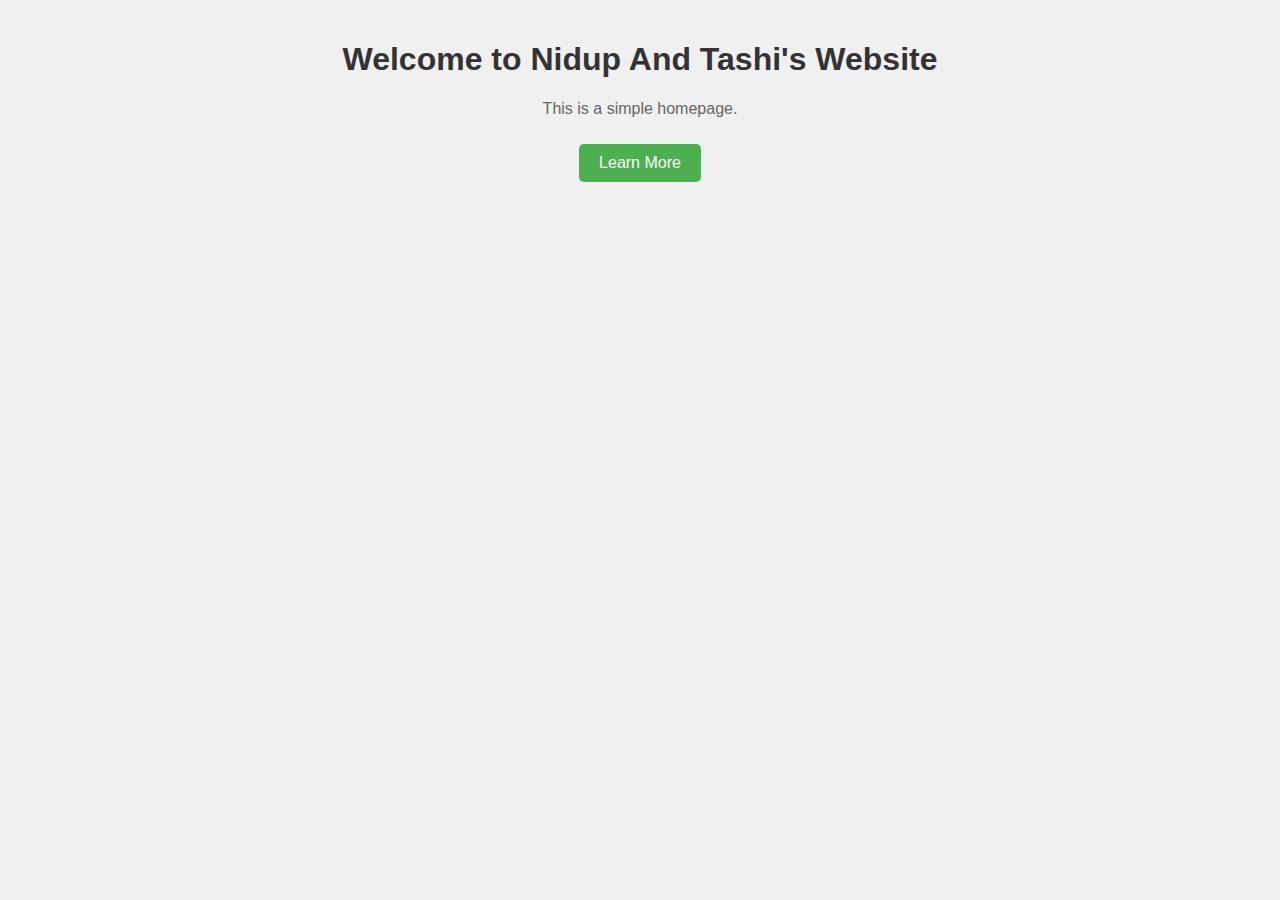
==== index.html @ d18b719e "asdf" ====
<!DOCTYPE html>
<html lang="en">

<head>
  <meta charset="UTF-8">
  <meta name="viewport" content="width=device-width, initial-scale=1.0">
  <title>My Website</title>
  <style>
    body {
      font-family: Arial, sans-serif;
      margin: 0;
      padding: 0;
      background-color: #f0f0f0;
    }

    .container {
      width: 80%;
      margin: 0 auto;
      padding: 20px;
      text-align: center;
    }

    h1 {
      color: #333;
    }

    p {
      color: #666;
    }

    .button {
      display: inline-block;
      background-color: #4CAF50;
      color: white;
      padding: 10px 20px;
      text-align: center;
      text-decoration: none;
      font-size: 16px;
      margin: 10px;
      cursor: pointer;
      border-radius: 5px;
    }

    .button:hover {
      background-color: #45a049;
    }
  </style>
</head>

<body>
  <div class="container">
    <h1>Welcome to Nidup And Tashi's Website</h1>
    <p>This is a simple homepage.</p>
    <a href="#" class="button">Learn More</a>
  </div>
</body>

</html>
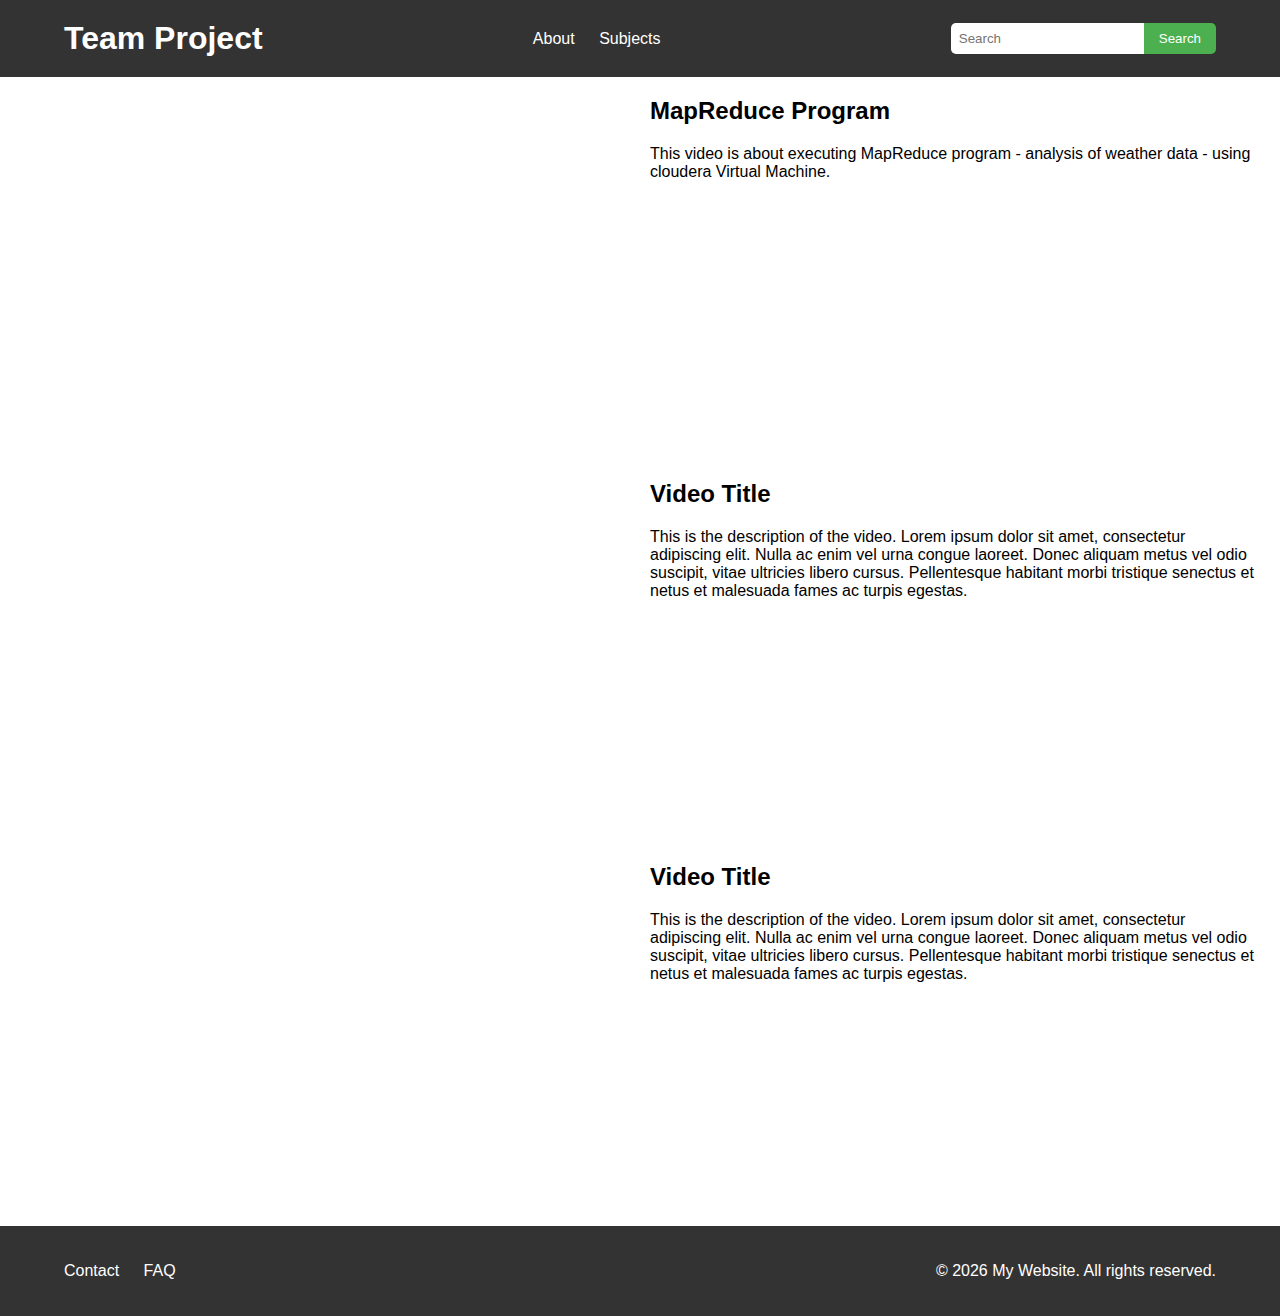
==== commit 51e5b5e0: "asdf" ====
--- a/index.html
+++ b/index.html
@@ -5,54 +5,103 @@
   <meta charset="UTF-8">
   <meta name="viewport" content="width=device-width, initial-scale=1.0">
   <title>My Website</title>
-  <style>
-    body {
-      font-family: Arial, sans-serif;
-      margin: 0;
-      padding: 0;
-      background-color: #f0f0f0;
-    }
-
-    .container {
-      width: 80%;
-      margin: 0 auto;
-      padding: 20px;
-      text-align: center;
-    }
-
-    h1 {
-      color: #333;
-    }
-
-    p {
-      color: #666;
-    }
-
-    .button {
-      display: inline-block;
-      background-color: #4CAF50;
-      color: white;
-      padding: 10px 20px;
-      text-align: center;
-      text-decoration: none;
-      font-size: 16px;
-      margin: 10px;
-      cursor: pointer;
-      border-radius: 5px;
-    }
-
-    .button:hover {
-      background-color: #45a049;
-    }
-  </style>
+  <link rel="stylesheet" href="styles.css">
 </head>
 
 <body>
-  <div class="container">
-    <h1>Welcome to Nidup And Tashi's Website</h1>
-    <p>This is a simple homepage.</p>
-    <a href="#" class="button">Learn More</a>
+  <header>
+    <div class="container">
+      <h1>Team Project</h1>
+      <nav>
+        <ul>
+          <li><a href="about.html">About</a></li>
+          <li><a href="#subjects">Subjects</a></li>
+        </ul>
+      </nav>
+      <div class="search">
+        <input type="text" placeholder="Search">
+        <button type="submit">Search</button>
+      </div>
+    </div>
+  </header>
+
+  <div class="middle">
+    <div class="video-section">
+      <!-- YouTube video uploads go here -->
+      <div class="video-container">
+        <iframe width="560" height="315" src="https://www.youtube.com/embed/p6sFXrBapSY?si=2mebV21YYkw_jgkG"
+          title="YouTube video player" frameborder="0"
+          allow="accelerometer; autoplay; clipboard-write; encrypted-media; gyroscope; picture-in-picture; web-share"
+          allowfullscreen></iframe>
+      </div>
+      <!-- You can add more video containers for additional videos -->
+    </div>
+  
+    <div class="description-section">
+      <!-- Video description goes here -->
+      <h2>MapReduce Program</h2>
+      <p>This video is about executing MapReduce program - analysis of weather data - using cloudera Virtual Machine.</p>
+    </div>
   </div>
+
+  <div class="middle">
+    <div class="video-section">
+      <!-- YouTube video uploads go here -->
+      <div class="video-container">
+        <iframe width="560" height="315" src="https://www.youtube.com/embed/q1VeM_fCewU?si=Vdb-Yx9OTULgXUAd"
+          title="YouTube video player" frameborder="0"
+          allow="accelerometer; autoplay; clipboard-write; encrypted-media; gyroscope; picture-in-picture; web-share"
+          allowfullscreen></iframe>
+      </div>
+      <!-- You can add more video containers for additional videos -->
+    </div>
+  
+    <div class="description-section">
+      <!-- Video description goes here -->
+      <h2>Video Title</h2>
+      <p>This is the description of the video. Lorem ipsum dolor sit amet, consectetur adipiscing elit. Nulla ac enim vel
+        urna congue laoreet. Donec aliquam metus vel odio suscipit, vitae ultricies libero cursus. Pellentesque habitant
+        morbi tristique senectus et netus et malesuada fames ac turpis egestas.</p>
+    </div>
+  </div>
+
+  <div class="middle">
+    <div class="video-section">
+      <!-- YouTube video uploads go here -->
+      <div class="video-container">
+        <iframe width="560" height="315" src="https://www.youtube.com/embed/gkIWz244uak?si=BFJgOU_cpRmaAUfQ"
+          title="YouTube video player" frameborder="0"
+          allow="accelerometer; autoplay; clipboard-write; encrypted-media; gyroscope; picture-in-picture; web-share"
+          allowfullscreen></iframe>
+      </div>
+      <!-- You can add more video containers for additional videos -->
+    </div>
+  
+    <div class="description-section">
+      <!-- Video description goes here -->
+      <h2>Video Title</h2>
+      <p>This is the description of the video. Lorem ipsum dolor sit amet, consectetur adipiscing elit. Nulla ac enim vel
+        urna congue laoreet. Donec aliquam metus vel odio suscipit, vitae ultricies libero cursus. Pellentesque habitant
+        morbi tristique senectus et netus et malesuada fames ac turpis egestas.</p>
+    </div>
+  </div>
+
+  <footer>
+    <div class="container">
+      <nav>
+        <ul>
+          <li><a href="contact.html">Contact</a></li>
+          <li><a href="faq.html">FAQ</a></li>
+        </ul>
+      </nav>
+      <p>&copy; <span id="currentYear"></span> My Website. All rights reserved.</p>
+    </div>
+  </footer>
+  
+  <script>
+    // Get current year and update the span with id "currentYear"
+    document.getElementById("currentYear").textContent = new Date().getFullYear();
+  </script>
 </body>
 
 </html>--- a/styles.css
+++ b/styles.css
@@ -0,0 +1,104 @@
+body {
+  font-family: Arial, sans-serif;
+  margin: 0;
+  padding: 0;
+}
+
+.container {
+  width: 90%;
+  margin: 0 auto;
+  display: flex;
+  justify-content: space-between;
+  align-items: center;
+}
+
+header,
+footer {
+  background-color: #333;
+  color: #fff;
+  padding: 20px 0;
+}
+
+h1 {
+  margin: 0;
+}
+
+nav ul {
+  list-style: none;
+  padding: 0;
+  margin: 0;
+}
+
+nav ul li {
+  display: inline;
+  margin-right: 20px;
+}
+
+nav ul li a {
+  color: #fff;
+  text-decoration: none;
+}
+
+.search {
+  display: flex;
+  align-items: center;
+}
+
+.search input[type="text"] {
+  padding: 8px;
+  border: none;
+  border-radius: 5px 0 0 5px;
+}
+
+.search button {
+  padding: 8px 15px;
+  border: none;
+  background-color: #4CAF50;
+  color: #fff;
+  border-radius: 0 5px 5px 0;
+  cursor: pointer;
+}
+
+.search button:hover {
+  background-color: #45a049;
+}
+
+.middle {
+  display: flex;
+  justify-content: space-between;
+  align-items: flex-start;
+  padding: 20px;
+}
+
+.video-section {
+  flex: 1;
+}
+
+.description-section {
+  flex: 1;
+  margin-left: 20px;
+}
+
+.video-container {
+  position: relative;
+  width: 100%;
+  padding-bottom: 56.25%;
+  /* 16:9 aspect ratio */
+}
+
+.video-container iframe {
+  position: absolute;
+  top: 0;
+  left: 0;
+  width: 100%;
+  height: 100%;
+}
+
+h2 {
+  margin-top: 0;
+}
+
+.about-section {
+  padding: 50px 0;
+  background-color: #f9f9f9;
+}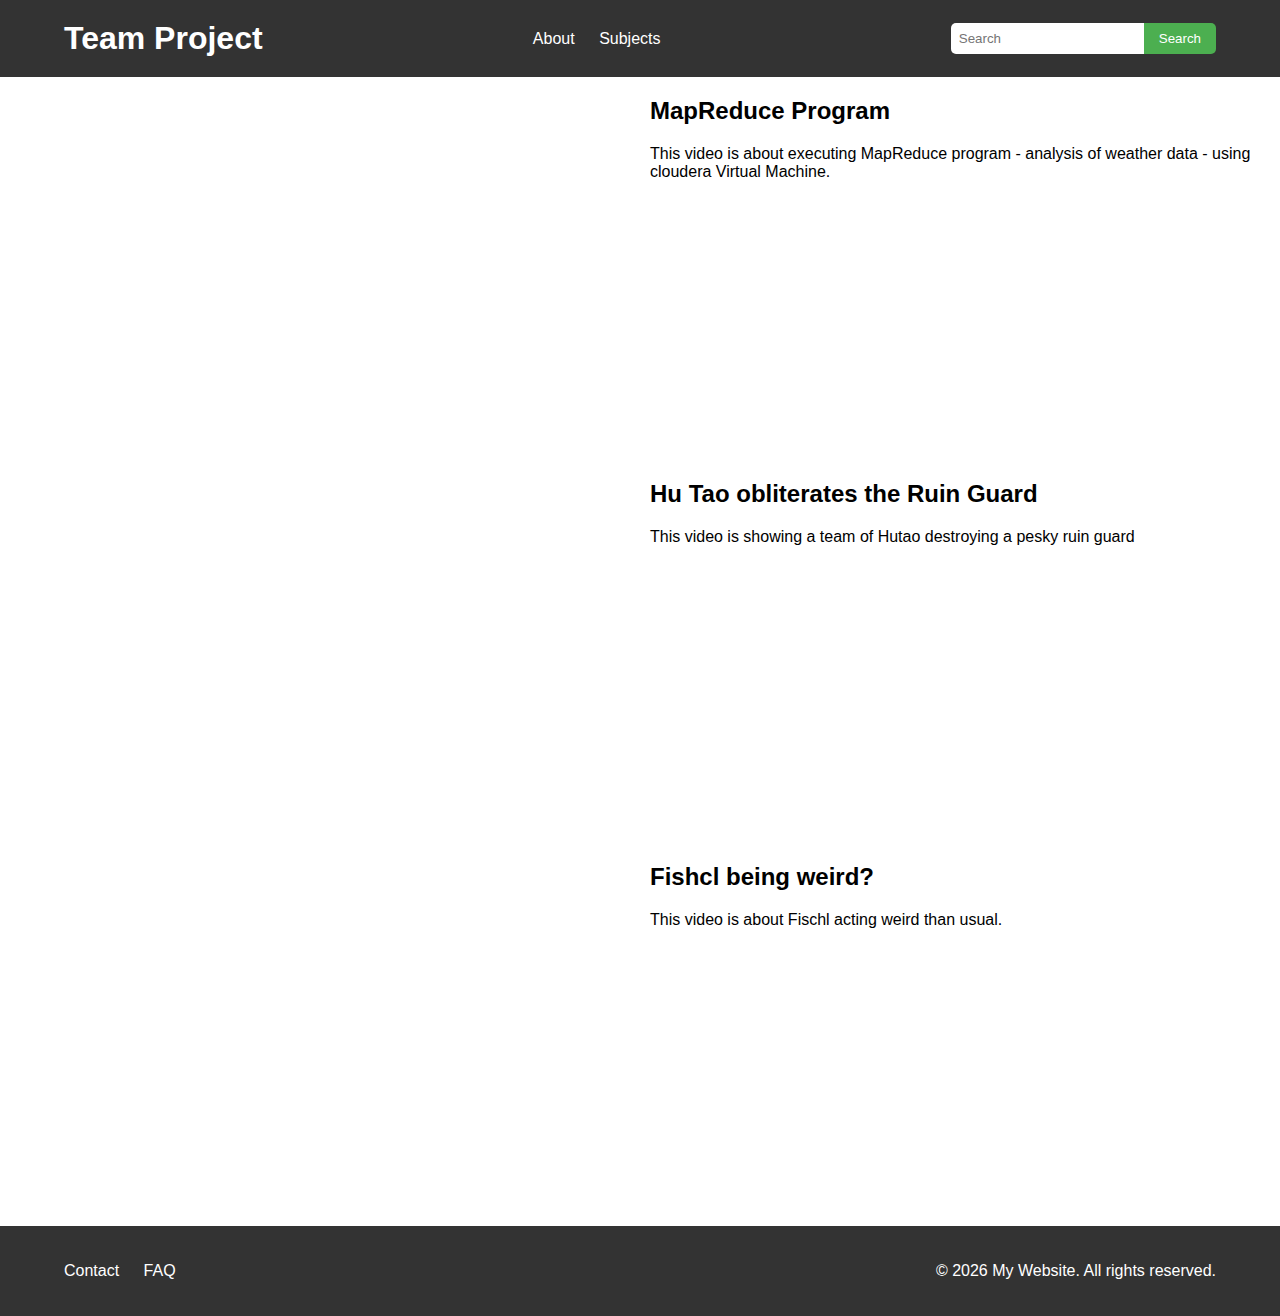
==== commit 31d3ec96: "first commit" ====
--- a/index.html
+++ b/index.html
@@ -15,7 +15,7 @@
       <nav>
         <ul>
           <li><a href="about.html">About</a></li>
-          <li><a href="#subjects">Subjects</a></li>
+          <li><a href="subjects.html">Subjects</a></li> <!-- Modified link -->
         </ul>
       </nav>
       <div class="search">
@@ -58,10 +58,8 @@
   
     <div class="description-section">
       <!-- Video description goes here -->
-      <h2>Video Title</h2>
-      <p>This is the description of the video. Lorem ipsum dolor sit amet, consectetur adipiscing elit. Nulla ac enim vel
-        urna congue laoreet. Donec aliquam metus vel odio suscipit, vitae ultricies libero cursus. Pellentesque habitant
-        morbi tristique senectus et netus et malesuada fames ac turpis egestas.</p>
+      <h2>Hu Tao obliterates the Ruin Guard</h2>
+      <p>This video is showing a team of Hutao destroying a pesky ruin guard</p>
     </div>
   </div>
 
@@ -79,10 +77,8 @@
   
     <div class="description-section">
       <!-- Video description goes here -->
-      <h2>Video Title</h2>
-      <p>This is the description of the video. Lorem ipsum dolor sit amet, consectetur adipiscing elit. Nulla ac enim vel
-        urna congue laoreet. Donec aliquam metus vel odio suscipit, vitae ultricies libero cursus. Pellentesque habitant
-        morbi tristique senectus et netus et malesuada fames ac turpis egestas.</p>
+      <h2>Fishcl being weird?</h2>
+      <p>This video is about Fischl acting weird than usual.</p>
     </div>
   </div>
 
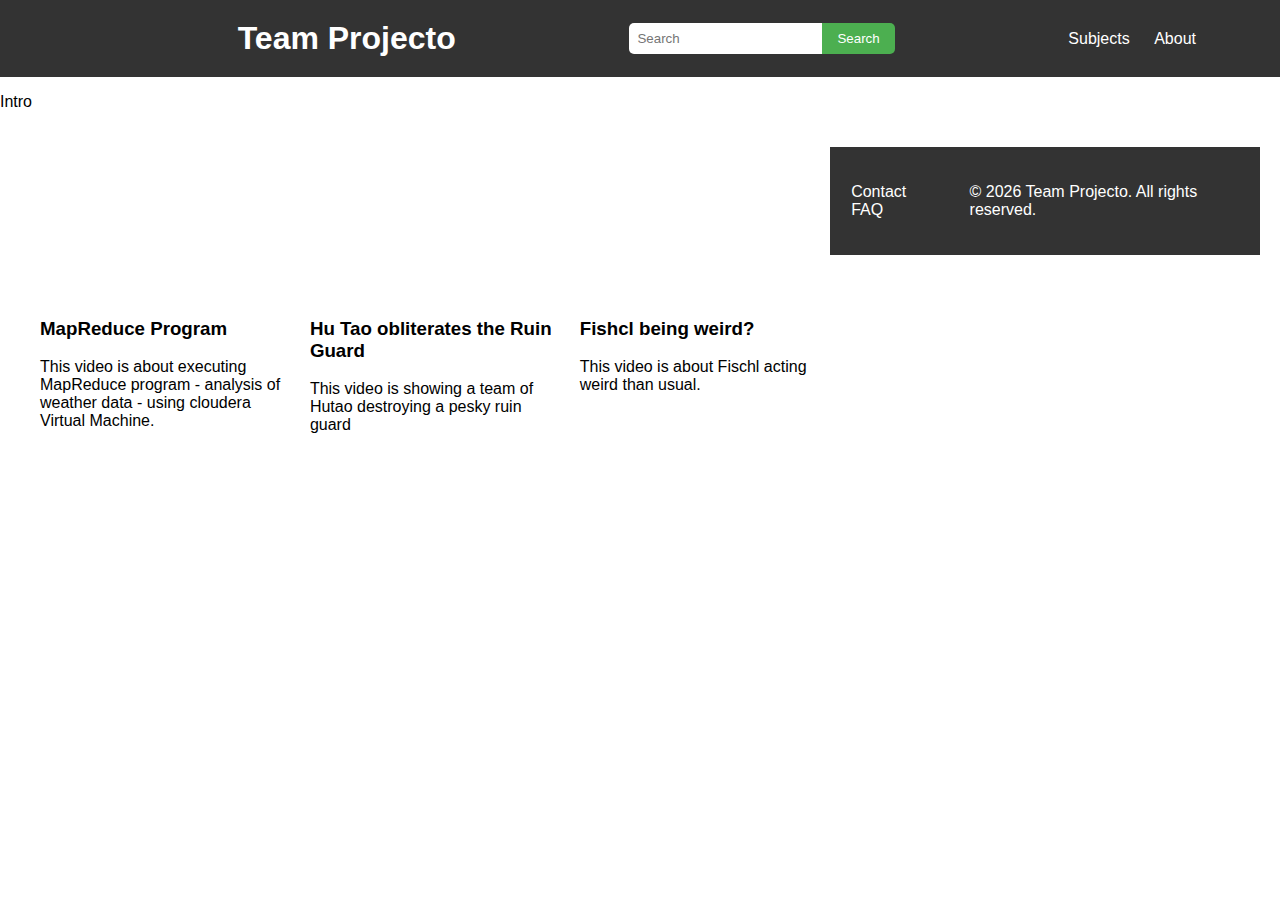
==== commit ceb2cdc9: "tashi, intro page for u" ====
--- a/index.html
+++ b/index.html
@@ -11,19 +11,34 @@
 <body>
   <header>
     <div class="container">
-      <h1>Team Project</h1>
-      <nav>
-        <ul>
-          <li><a href="about.html">About</a></li>
-          <li><a href="subjects.html">Subjects</a></li> <!-- Modified link -->
-        </ul>
-      </nav>
+      <div class="hamburger-menu">
+        <div class="line"></div>
+        <div class="line"></div>
+        <div class="line"></div>
+      </div>
+      
+      <script src="script.js"></script>
+      <div class="title">
+        <h1>Team Projecto</h1>
+      </div>
+      
       <div class="search">
         <input type="text" placeholder="Search">
         <button type="submit">Search</button>
       </div>
+      <nav>
+        <ul>
+          <li><a href="subjects.html">Subjects</a></li> <!-- Modified link -->
+          <li><a href="about.html">About</a></li>
+        </ul>
+      </nav>
+      
     </div>
   </header>
+
+  <div class="intro">
+    <p>Intro</p>
+  </div>
 
   <div class="middle">
     <div class="video-section">
@@ -34,17 +49,14 @@
           allow="accelerometer; autoplay; clipboard-write; encrypted-media; gyroscope; picture-in-picture; web-share"
           allowfullscreen></iframe>
       </div>
+      <div class="description-section">
+        <!-- Video description goes here -->
+        <h3>MapReduce Program</h3>
+        <p>This video is about executing MapReduce program - analysis of weather data - using cloudera Virtual Machine.</p>
+      </div>
       <!-- You can add more video containers for additional videos -->
     </div>
-  
-    <div class="description-section">
-      <!-- Video description goes here -->
-      <h2>MapReduce Program</h2>
-      <p>This video is about executing MapReduce program - analysis of weather data - using cloudera Virtual Machine.</p>
-    </div>
-  </div>
 
-  <div class="middle">
     <div class="video-section">
       <!-- YouTube video uploads go here -->
       <div class="video-container">
@@ -53,17 +65,14 @@
           allow="accelerometer; autoplay; clipboard-write; encrypted-media; gyroscope; picture-in-picture; web-share"
           allowfullscreen></iframe>
       </div>
+      <div class="description-section">
+        <!-- Video description goes here -->
+        <h3>Hu Tao obliterates the Ruin Guard</h3>
+        <p>This video is showing a team of Hutao destroying a pesky ruin guard</p>
+      </div>
       <!-- You can add more video containers for additional videos -->
     </div>
-  
-    <div class="description-section">
-      <!-- Video description goes here -->
-      <h2>Hu Tao obliterates the Ruin Guard</h2>
-      <p>This video is showing a team of Hutao destroying a pesky ruin guard</p>
-    </div>
-  </div>
-
-  <div class="middle">
+    
     <div class="video-section">
       <!-- YouTube video uploads go here -->
       <div class="video-container">
@@ -72,14 +81,12 @@
           allow="accelerometer; autoplay; clipboard-write; encrypted-media; gyroscope; picture-in-picture; web-share"
           allowfullscreen></iframe>
       </div>
+      <div class="description-section">
+        <!-- Video description goes here -->
+        <h3>Fishcl being weird?</h3>
+        <p>This video is about Fischl acting weird than usual.</p>
       <!-- You can add more video containers for additional videos -->
-    </div>
-  
-    <div class="description-section">
-      <!-- Video description goes here -->
-      <h2>Fishcl being weird?</h2>
-      <p>This video is about Fischl acting weird than usual.</p>
-    </div>
+    </div> 
   </div>
 
   <footer>
@@ -90,13 +97,14 @@
           <li><a href="faq.html">FAQ</a></li>
         </ul>
       </nav>
-      <p>&copy; <span id="currentYear"></span> My Website. All rights reserved.</p>
+      <p>&copy; <span id="currentYear"></span> Team Projecto. All rights reserved.</p>
     </div>
   </footer>
   
   <script>
     // Get current year and update the span with id "currentYear"
     document.getElementById("currentYear").textContent = new Date().getFullYear();
+    src="script.js"
   </script>
 </body>
 
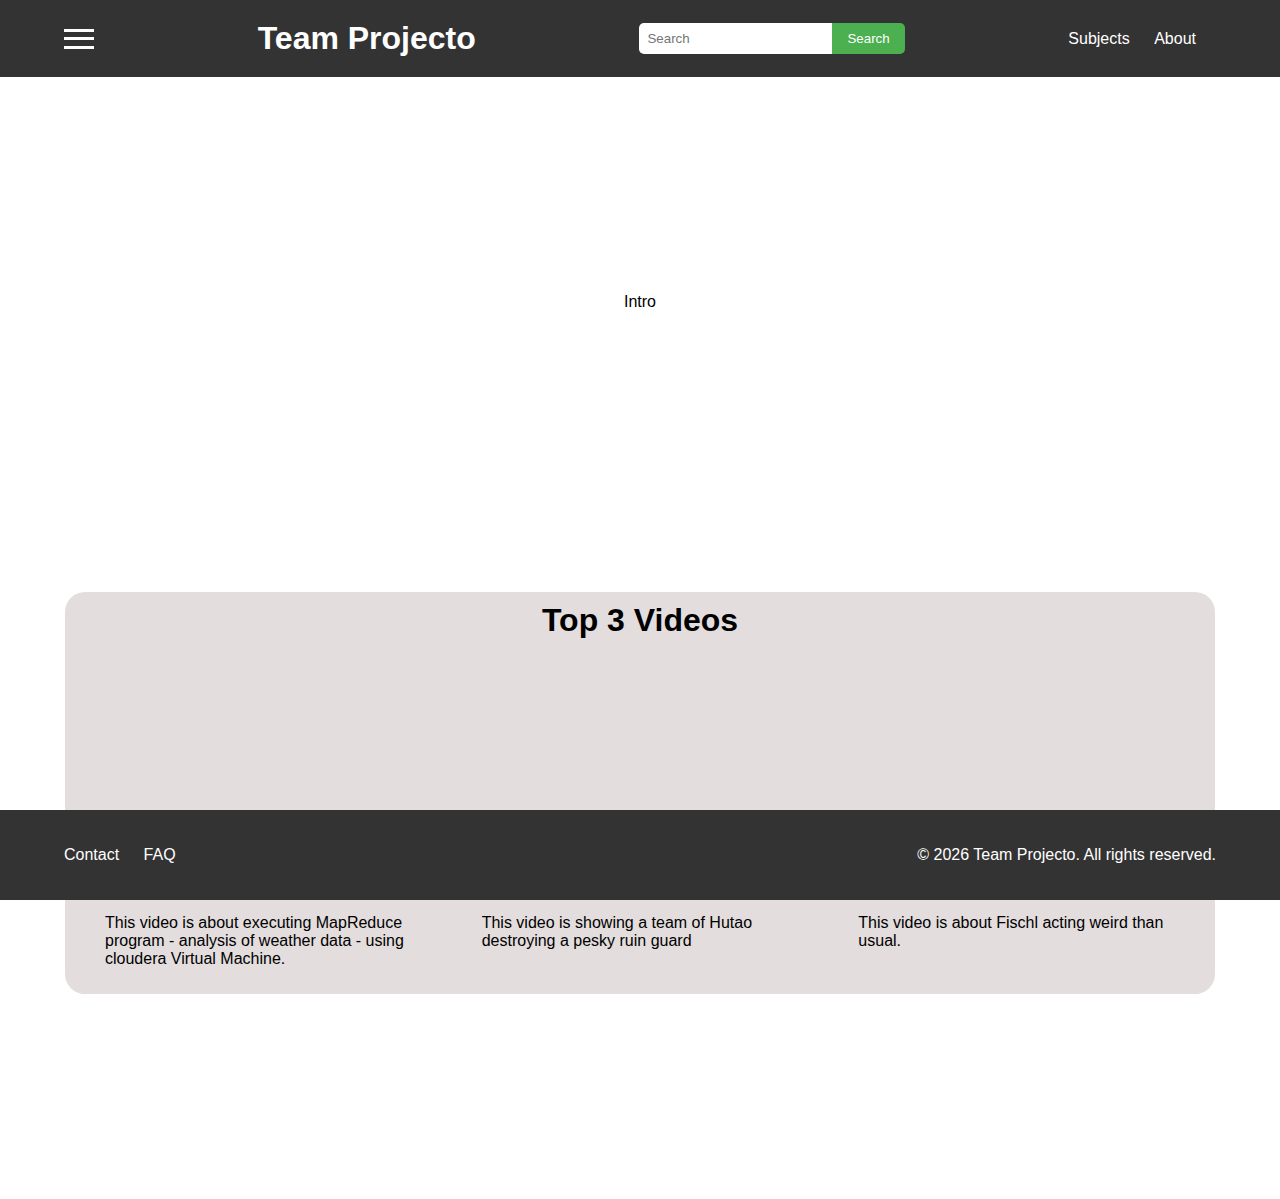
==== commit 35181da3: "small modification on index file video section" ====
--- a/index.html
+++ b/index.html
@@ -40,53 +40,50 @@
     <p>Intro</p>
   </div>
 
+
   <div class="middle">
-    <div class="video-section">
-      <!-- YouTube video uploads go here -->
-      <div class="video-container">
-        <iframe width="560" height="315" src="https://www.youtube.com/embed/p6sFXrBapSY?si=2mebV21YYkw_jgkG"
-          title="YouTube video player" frameborder="0"
-          allow="accelerometer; autoplay; clipboard-write; encrypted-media; gyroscope; picture-in-picture; web-share"
-          allowfullscreen></iframe>
+    <div class="mid_name">
+      <h1>Top 3 Videos</h1>
+    </div>
+    <div class="top_videos">
+      <div class="video-section">
+        <div class="video-container">
+          <iframe width="560" height="315" src="https://www.youtube.com/embed/p6sFXrBapSY?si=2mebV21YYkw_jgkG"
+            title="YouTube video player" frameborder="0"
+            allow="accelerometer; autoplay; clipboard-write; encrypted-media; gyroscope; picture-in-picture; web-share"
+            allowfullscreen></iframe>
+        </div>
+        <div class="description-section">
+          <h3>MapReduce Program</h3>
+          <p>This video is about executing MapReduce program - analysis of weather data - using cloudera Virtual Machine.</p>
+        </div>
       </div>
-      <div class="description-section">
-        <!-- Video description goes here -->
-        <h3>MapReduce Program</h3>
-        <p>This video is about executing MapReduce program - analysis of weather data - using cloudera Virtual Machine.</p>
+
+      <div class="video-section">
+        <div class="video-container">
+          <iframe width="560" height="315" src="https://www.youtube.com/embed/q1VeM_fCewU?si=Vdb-Yx9OTULgXUAd"
+            title="YouTube video player" frameborder="0"
+            allow="accelerometer; autoplay; clipboard-write; encrypted-media; gyroscope; picture-in-picture; web-share"
+            allowfullscreen></iframe>
+        </div>
+        <div class="description-section">
+          <h3>Hu Tao obliterates the Ruin Guard</h3>
+          <p>This video is showing a team of Hutao destroying a pesky ruin guard</p>
+        </div>
       </div>
-      <!-- You can add more video containers for additional videos -->
+      
+      <div class="video-section">
+        <div class="video-container">
+          <iframe width="560" height="315" src="https://www.youtube.com/embed/gkIWz244uak?si=BFJgOU_cpRmaAUfQ"
+            title="YouTube video player" frameborder="0"
+            allow="accelerometer; autoplay; clipboard-write; encrypted-media; gyroscope; picture-in-picture; web-share"
+            allowfullscreen></iframe>
+        </div>
+        <div class="description-section">
+          <h3>Fishcl being weird?</h3>
+          <p>This video is about Fischl acting weird than usual.</p>
+      </div> 
     </div>
-
-    <div class="video-section">
-      <!-- YouTube video uploads go here -->
-      <div class="video-container">
-        <iframe width="560" height="315" src="https://www.youtube.com/embed/q1VeM_fCewU?si=Vdb-Yx9OTULgXUAd"
-          title="YouTube video player" frameborder="0"
-          allow="accelerometer; autoplay; clipboard-write; encrypted-media; gyroscope; picture-in-picture; web-share"
-          allowfullscreen></iframe>
-      </div>
-      <div class="description-section">
-        <!-- Video description goes here -->
-        <h3>Hu Tao obliterates the Ruin Guard</h3>
-        <p>This video is showing a team of Hutao destroying a pesky ruin guard</p>
-      </div>
-      <!-- You can add more video containers for additional videos -->
-    </div>
-    
-    <div class="video-section">
-      <!-- YouTube video uploads go here -->
-      <div class="video-container">
-        <iframe width="560" height="315" src="https://www.youtube.com/embed/gkIWz244uak?si=BFJgOU_cpRmaAUfQ"
-          title="YouTube video player" frameborder="0"
-          allow="accelerometer; autoplay; clipboard-write; encrypted-media; gyroscope; picture-in-picture; web-share"
-          allowfullscreen></iframe>
-      </div>
-      <div class="description-section">
-        <!-- Video description goes here -->
-        <h3>Fishcl being weird?</h3>
-        <p>This video is about Fischl acting weird than usual.</p>
-      <!-- You can add more video containers for additional videos -->
-    </div> 
   </div>
 
   <footer>
--- a/styles.css
+++ b/styles.css
@@ -2,6 +2,7 @@
   font-family: Arial, sans-serif;
   margin: 0;
   padding: 0;
+  padding-bottom: 140px;
 }
 
 .container {
@@ -17,6 +18,30 @@
   background-color: #333;
   color: #fff;
   padding: 20px 0;
+}
+
+.hamburger-menu {
+  width: 30px;
+  height: 20px;
+  display: flex;
+  flex-direction: column;
+  justify-content: space-between;
+  cursor: pointer;
+}
+
+.line {
+  width: 100%;
+  height: 3px;
+  background-color: white;
+}
+
+.title {
+  cursor: pointer;
+  user-select: none;
+}
+
+.title:hover{
+  color: #9d9999;
 }
 
 h1 {
@@ -36,6 +61,10 @@
 
 nav ul li a {
   color: #fff;
+  text-decoration: none;
+}
+a:hover {
+  color: #9d9999;
   text-decoration: none;
 }
 
@@ -63,15 +92,44 @@
   background-color: #45a049;
 }
 
+.intro{
+  display: flex;
+  justify-content: center;
+  align-items: center;
+  padding: 200px;
+}
+/* .trending_videos{
+  display: flex;
+  justify-content: center;
+  align-items: center;
+  padding:10px
+} */
 .middle {
   display: flex;
-  justify-content: space-between;
-  align-items: flex-start;
-  padding: 20px;
+  flex-direction: column;
+  /* justify-content: space-between; */
+  /* align-items: flex-start; */
+  background-color: rgb(227, 221, 221);
+  margin: 65px;
+  border-radius: 20px;
+  padding: 10px;
+}
+
+.mid_name{
+  display:flex;
+  align-items: center;
+  justify-content: center;
+  padding-bottom: 15px;
+}
+.top_videos{
+  display: flex;
+  flex-direction: row;
 }
 
 .video-section {
   flex: 1;
+  padding-left: 10px;
+  padding-right: 10px;
 }
 
 .description-section {
@@ -92,6 +150,11 @@
   left: 0;
   width: 100%;
   height: 100%;
+  border-radius: 20px;
+}
+
+.video-container iframe:hover{
+  opacity: 0.79;
 }
 
 h2 {
@@ -101,4 +164,13 @@
 .about-section {
   padding: 50px 0;
   background-color: #f9f9f9;
+}
+footer{
+  position: fixed;
+  left: 0;
+  bottom: 0;
+  width: 100%;
+  background-color: #333;
+  color: white;
+  text-align: center;
 }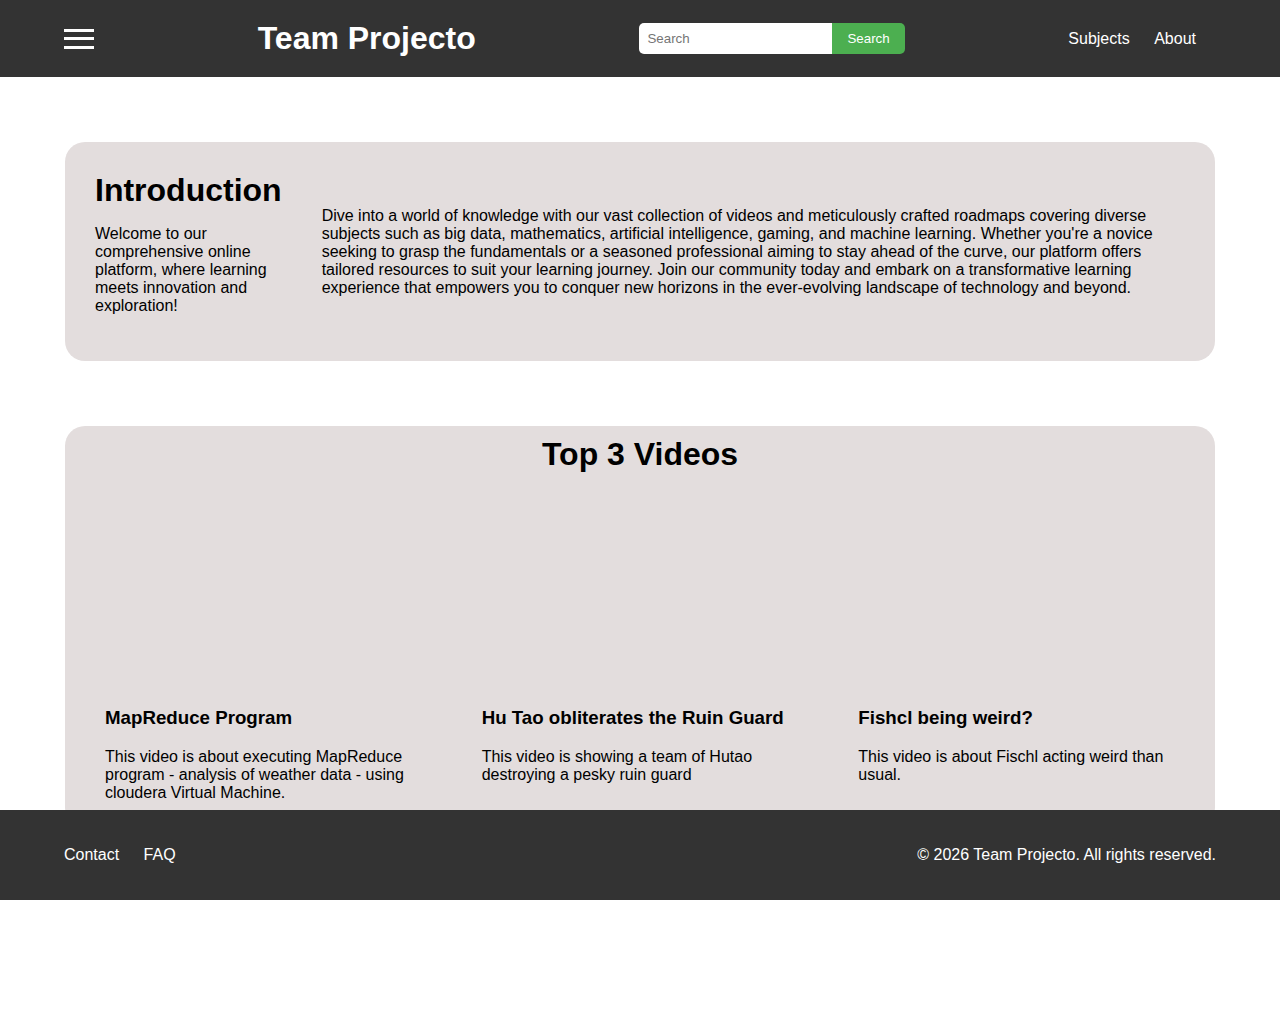
==== commit 5d790326: "dark light theme" ====
--- a/index.html
+++ b/index.html
@@ -11,13 +11,19 @@
 <body>
   <header>
     <div class="container">
-      <div class="hamburger-menu">
+      <div class="hamburger-menu" onclick="toggleMenu()">
         <div class="line"></div>
         <div class="line"></div>
         <div class="line"></div>
       </div>
-      
-      <script src="script.js"></script>
+      <div class="menu-overlay" id="menuOverlay">
+      <ul>
+        <li><button id="toggleTheme">Toggle Theme</button></li>
+        <li><a href="#">Menu Item 2</a></li>
+        <li><a href="#">Menu Item 3</a></li>
+      </ul>
+      </div>
+
       <div class="title">
         <h1>Team Projecto</h1>
       </div>
@@ -32,77 +38,89 @@
           <li><a href="about.html">About</a></li>
         </ul>
       </nav>
-      
     </div>
   </header>
 
-  <div class="intro">
-    <p>Intro</p>
-  </div>
-
-
-  <div class="middle">
-    <div class="mid_name">
-      <h1>Top 3 Videos</h1>
+  <div id="inner_body">
+    <div class="intro_outer">
+      <div class="inner_1">
+        <h1>Introduction</h1>
+        <p>Welcome to our comprehensive online platform, where learning meets innovation and exploration!</p>
+      </div>
+      <div class="inner_2">
+        <p>Dive into a world of knowledge with our vast collection of videos and meticulously crafted roadmaps covering
+          diverse
+          subjects such as big data, mathematics, artificial intelligence, gaming, and machine learning. Whether you're a
+          novice
+          seeking to grasp the fundamentals or a seasoned professional aiming to stay ahead of the curve, our platform
+          offers
+          tailored resources to suit your learning journey. Join our community today and embark on a transformative learning
+          experience that empowers you to conquer new horizons in the ever-evolving landscape of technology and beyond.</p>
+      </div>
     </div>
-    <div class="top_videos">
-      <div class="video-section">
-        <div class="video-container">
-          <iframe width="560" height="315" src="https://www.youtube.com/embed/p6sFXrBapSY?si=2mebV21YYkw_jgkG"
-            title="YouTube video player" frameborder="0"
-            allow="accelerometer; autoplay; clipboard-write; encrypted-media; gyroscope; picture-in-picture; web-share"
-            allowfullscreen></iframe>
+    
+    
+    <div class="middle">
+      <div class="mid_name">
+        <h1>Top 3 Videos</h1>
+      </div>
+      <div class="top_videos">
+        <div class="video-section">
+          <div class="video-container">
+            <iframe width="560" height="315" src="https://www.youtube.com/embed/p6sFXrBapSY?si=2mebV21YYkw_jgkG"
+              title="YouTube video player" frameborder="0"
+              allow="accelerometer; autoplay; clipboard-write; encrypted-media; gyroscope; picture-in-picture; web-share"
+              allowfullscreen></iframe>
+          </div>
+          <div class="description-section">
+            <h3>MapReduce Program</h3>
+            <p>This video is about executing MapReduce program - analysis of weather data - using cloudera Virtual Machine.
+            </p>
+          </div>
         </div>
-        <div class="description-section">
-          <h3>MapReduce Program</h3>
-          <p>This video is about executing MapReduce program - analysis of weather data - using cloudera Virtual Machine.</p>
+    
+        <div class="video-section">
+          <div class="video-container">
+            <iframe width="560" height="315" src="https://www.youtube.com/embed/q1VeM_fCewU?si=Vdb-Yx9OTULgXUAd"
+              title="YouTube video player" frameborder="0"
+              allow="accelerometer; autoplay; clipboard-write; encrypted-media; gyroscope; picture-in-picture; web-share"
+              allowfullscreen></iframe>
+          </div>
+          <div class="description-section">
+            <h3>Hu Tao obliterates the Ruin Guard</h3>
+            <p>This video is showing a team of Hutao destroying a pesky ruin guard</p>
+          </div>
+        </div>
+    
+        <div class="video-section">
+          <div class="video-container">
+            <iframe width="560" height="315" src="https://www.youtube.com/embed/gkIWz244uak?si=BFJgOU_cpRmaAUfQ"
+              title="YouTube video player" frameborder="0"
+              allow="accelerometer; autoplay; clipboard-write; encrypted-media; gyroscope; picture-in-picture; web-share"
+              allowfullscreen></iframe>
+          </div>
+          <div class="description-section">
+            <h3>Fishcl being weird?</h3>
+            <p>This video is about Fischl acting weird than usual.</p>
+          </div>
         </div>
       </div>
-
-      <div class="video-section">
-        <div class="video-container">
-          <iframe width="560" height="315" src="https://www.youtube.com/embed/q1VeM_fCewU?si=Vdb-Yx9OTULgXUAd"
-            title="YouTube video player" frameborder="0"
-            allow="accelerometer; autoplay; clipboard-write; encrypted-media; gyroscope; picture-in-picture; web-share"
-            allowfullscreen></iframe>
+    
+      <footer>
+        <div class="container">
+          <nav>
+            <ul>
+              <li><a href="contact.html">Contact</a></li>
+              <li><a href="faq.html">FAQ</a></li>
+            </ul>
+          </nav>
+          <p>&copy; <span id="currentYear"></span> Team Projecto. All rights reserved.</p>
         </div>
-        <div class="description-section">
-          <h3>Hu Tao obliterates the Ruin Guard</h3>
-          <p>This video is showing a team of Hutao destroying a pesky ruin guard</p>
-        </div>
-      </div>
-      
-      <div class="video-section">
-        <div class="video-container">
-          <iframe width="560" height="315" src="https://www.youtube.com/embed/gkIWz244uak?si=BFJgOU_cpRmaAUfQ"
-            title="YouTube video player" frameborder="0"
-            allow="accelerometer; autoplay; clipboard-write; encrypted-media; gyroscope; picture-in-picture; web-share"
-            allowfullscreen></iframe>
-        </div>
-        <div class="description-section">
-          <h3>Fishcl being weird?</h3>
-          <p>This video is about Fischl acting weird than usual.</p>
-      </div> 
-    </div>
+      </footer>
   </div>
-
-  <footer>
-    <div class="container">
-      <nav>
-        <ul>
-          <li><a href="contact.html">Contact</a></li>
-          <li><a href="faq.html">FAQ</a></li>
-        </ul>
-      </nav>
-      <p>&copy; <span id="currentYear"></span> Team Projecto. All rights reserved.</p>
-    </div>
-  </footer>
   
-  <script>
-    // Get current year and update the span with id "currentYear"
-    document.getElementById("currentYear").textContent = new Date().getFullYear();
-    src="script.js"
-  </script>
+  
+  <script src="scripts.js"></script>
 </body>
 
 </html>--- a/styles.css
+++ b/styles.css
@@ -1,4 +1,12 @@
+:root {
+  --background-color: #white;
+  --text-color: #000000;
+  font-family: Arial, sans-serif;
+}
+
 body {
+  background-color: var(--background-color);
+  color: var(--text-color);
   font-family: Arial, sans-serif;
   margin: 0;
   padding: 0;
@@ -27,12 +35,56 @@
   flex-direction: column;
   justify-content: space-between;
   cursor: pointer;
+  z-index: 1001;
 }
 
 .line {
   width: 100%;
   height: 3px;
   background-color: white;
+}
+
+.menu-overlay {
+  position: absolute;
+  top: 86px;
+  left: -300px;
+  /* Initially off-screen */
+  width: 200px;
+  height: 100%;
+  background-color: rgba(0, 0, 0, 0.8);
+  transition: left 0.5s ease;
+  /* Smooth transition */
+  z-index: 1000;
+}
+
+.menu-overlay.open { 
+  left: 0;
+  opacity: 1;
+  /* Slide in from the left */
+} 
+
+#inner_body.menu-open {
+  filter: blur(1px);
+  opacity: 0.6;
+  /* box-shadow: 5px 5px 10px rgba(0, 0, 0, 0.9); */
+  /* filter: grayscale(100%); */
+  /* Change background color of body when menu is open */
+}
+
+.menu-overlay ul {
+  list-style: none;
+  padding: 20px;
+  margin: 0;
+}
+
+.menu-overlay ul li {
+  margin-bottom: 20px;
+}
+
+.menu-overlay ul li a {
+  text-decoration: none;
+  color: white;
+  font-size: 20px;
 }
 
 .title {
@@ -92,18 +144,30 @@
   background-color: #45a049;
 }
 
-.intro{
-  display: flex;
-  justify-content: center;
-  align-items: center;
-  padding: 200px;
-}
-/* .trending_videos{
-  display: flex;
-  justify-content: center;
-  align-items: center;
-  padding:10px
-} */
+.intro_outer{
+  display: flex;
+  justify-content: space-between;
+  align-items: center;
+  background-color: rgb(227, 221, 221);
+  margin:65px;
+  /* width: 85%; */
+  height: auto;
+  padding: 30px;
+  border-radius: 20px;
+}
+
+.inner_1{
+  width: 20%;
+  /* justify-content: center;
+  align-items: center; */
+  /* background-color: #4553a0; */
+}
+.inner_2{
+  width: auto;
+  /* background-color: #c40e78; */
+  margin-left: 40px;
+}
+
 .middle {
   display: flex;
   flex-direction: column;
@@ -173,4 +237,11 @@
   background-color: #333;
   color: white;
   text-align: center;
-}+}
+
+/* Additional styles for light mode */
+.dark-mode {
+  --background-color: #000000;
+  --text-color: #white;
+}
+/* Additional styles for dark mode */